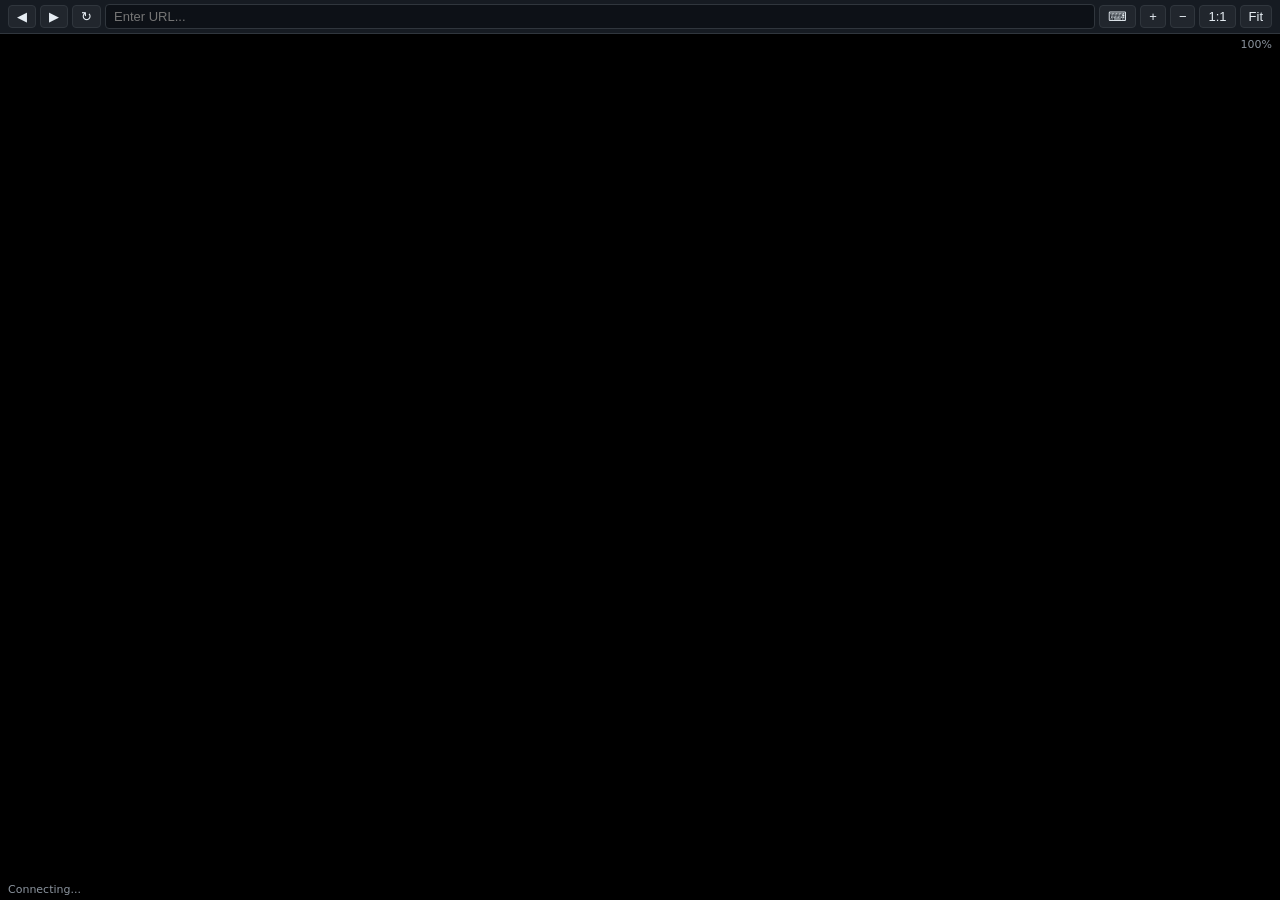
==== browser_view.html @ 6a1b1be6 "browser integration: live view, MCP, file path fix" ====
<!DOCTYPE html>
<html><head>
<meta charset="utf-8"><meta name="viewport" content="width=device-width,initial-scale=1,maximum-scale=1,viewport-fit=cover">
<title>Drop Browser</title>
<style>
*{margin:0;padding:0;box-sizing:border-box}
body{background:#0d1117;color:#e6edf3;font-family:system-ui;height:100vh;height:100dvh;display:flex;flex-direction:column;overflow:hidden}
.toolbar{display:flex;align-items:center;gap:4px;padding:4px 8px;background:#161b22;border-bottom:1px solid #30363d;flex-shrink:0}
.toolbar button{background:#21262d;border:1px solid #30363d;color:#e6edf3;border-radius:4px;padding:4px 8px;cursor:pointer;font-size:13px;line-height:1}
.toolbar button:hover{background:#30363d}
.toolbar button:active{background:#484f58}
.toolbar button.active{background:#1f6feb;border-color:#1f6feb}
#url-bar{flex:1;background:#0d1117;border:1px solid #30363d;color:#e6edf3;border-radius:4px;padding:4px 8px;font-size:13px;outline:none}
#url-bar:focus{border-color:#1f6feb}
.canvas-wrap{flex:1;overflow:hidden;display:flex;align-items:center;justify-content:center;background:#000;position:relative}
#screen{cursor:default;image-rendering:auto}
.status{position:absolute;bottom:4px;left:8px;font-size:11px;color:#8b949e;pointer-events:none}
#extra-keys{display:none;background:#161b22;flex-shrink:0;border-top:1px solid #30363d}
@media(hover:none)and(pointer:coarse){#extra-keys{display:flex}}
#extra-keys .ek{flex:1;text-align:center;padding:10px 0;font-size:12px;font-family:monospace;color:#e6edf3;background:#21262d;margin-right:1px;cursor:pointer;user-select:none;-webkit-user-select:none}
#extra-keys .ek:active{background:#30363d}
.zoom-info{position:absolute;top:4px;right:8px;font-size:11px;color:#8b949e;pointer-events:none}
</style>
</head><body>
<div class="toolbar">
  <button onclick="send({action:back})" title="Back">◀</button>
  <button onclick="send({action:forward})" title="Forward">▶</button>
  <button onclick="send({action:reload})" title="Reload">↻</button>
  <input id="url-bar" type="text" placeholder="Enter URL..." onkeydown="if(event.key===Enter){send({action:navigate,url:this.value})}">
  <button onclick="toggleKbd()" id="kbd-btn" title="Toggle Keyboard">⌨</button>
  <button onclick="zoomIn()" title="Zoom In">+</button>
  <button onclick="zoomOut()" title="Zoom Out">−</button>
  <button onclick="zoom1to1()" title="1:1">1:1</button>
  <button onclick="zoomFit()" title="Fit">Fit</button>
</div>
<div class="canvas-wrap" id="wrap">
  <canvas id="screen" width="1280" height="720"></canvas>
  <div class="status" id="status">Connecting...</div>
  <div class="zoom-info" id="zoom-info">100%</div>
</div>
<div id="extra-keys">
  <div class="ek" data-key="Escape">Esc</div>
  <div class="ek" data-key="Tab">Tab</div>
  <div class="ek" data-key="Control">Ctrl</div>
  <div class="ek" data-key="Alt">Alt</div>
  <div class="ek" data-key="ArrowUp">↑</div>
  <div class="ek" data-key="ArrowDown">↓</div>
  <div class="ek" data-key="ArrowLeft">←</div>
  <div class="ek" data-key="ArrowRight">→</div>
  <div class="ek" data-key="Enter">⏎</div>
  <div class="ek" data-key="Backspace">⌫</div>
</div>
<script>
const canvas=document.getElementById(screen),ctx=canvas.getContext(2d),wrap=document.getElementById(wrap);
let ws,zoom=1,kbdActive=false,W=1280,H=720;

function connect(){
  const proto=location.protocol===https:?wss::ws:;
  ws=new WebSocket(proto+//+location.host+/browser/ws);
  ws.binaryType=arraybuffer;
  ws.onopen=()=>{document.getElementById(status).textContent=Connected;send({action:geturl})};
  ws.onmessage=e=>{
    if(typeof e.data===string){
      const m=JSON.parse(e.data);
      if(m.url)document.getElementById(url-bar).value=m.url;
      if(m.title)document.title=Drop - +m.title;
    } else {
      const blob=new Blob([e.data],{type:image/png});
      const img=new Image();
      img.onload=()=>{
        if(img.width!==W||img.height!==H){W=img.width;H=img.height;canvas.width=W;canvas.height=H;applyZoom()}
        ctx.drawImage(img,0,0);
        URL.revokeObjectURL(img.src);
      };
      img.src=URL.createObjectURL(blob);
    }
  };
  ws.onclose=()=>{document.getElementById(status).textContent=Disconnected;setTimeout(connect,2000)};
}

function send(msg){if(ws&&ws.readyState===1)ws.send(JSON.stringify(msg))}

// Mouse events
canvas.addEventListener(mousedown,e=>{e.preventDefault();const r=canvas.getBoundingClientRect();send({action:click,x:(e.clientX-r.left)/zoom,y:(e.clientY-r.top)/zoom,button:[left,middle,right][e.button]})});
canvas.addEventListener(mousemove,e=>{const r=canvas.getBoundingClientRect();send({action:mousemove,x:(e.clientX-r.left)/zoom,y:(e.clientY-r.top)/zoom})});
canvas.addEventListener(wheel,e=>{e.preventDefault();const r=canvas.getBoundingClientRect();send({action:scroll,x:(e.clientX-r.left)/zoom,y:(e.clientY-r.top)/zoom,deltaX:e.deltaX,deltaY:e.deltaY})},{passive:false});
canvas.addEventListener(contextmenu,e=>e.preventDefault());

// Touch events
let lastTouch=null;
canvas.addEventListener(touchstart,e=>{e.preventDefault();const t=e.touches[0],r=canvas.getBoundingClientRect();lastTouch={x:(t.clientX-r.left)/zoom,y:(t.clientY-r.top)/zoom};send({action:click,x:lastTouch.x,y:lastTouch.y,button:left})},{passive:false});
canvas.addEventListener(touchmove,e=>{e.preventDefault();const t=e.touches[0],r=canvas.getBoundingClientRect();const x=(t.clientX-r.left)/zoom,y=(t.clientY-r.top)/zoom;if(lastTouch){send({action:scroll,x:lastTouch.x,y:lastTouch.y,deltaX:(lastTouch.x-x)*2,deltaY:(lastTouch.y-y)*2})}lastTouch={x,y}},{passive:false});

// Keyboard
document.addEventListener(keydown,e=>{
  if(e.target===document.getElementById(url-bar))return;
  if(!kbdActive)return;
  e.preventDefault();
  if(e.key.length===1){send({action:type,text:e.key})}
  else{send({action:keydown,key:e.key,keyCode:e.keyCode})}
});
document.addEventListener(keyup,e=>{
  if(e.target===document.getElementById(url-bar))return;
  if(!kbdActive)return;
  e.preventDefault();
  if(e.key.length>1){send({action:keyup,key:e.key,keyCode:e.keyCode})}
});

// Extra keys
document.querySelectorAll(.ek).forEach(el=>{
  el.addEventListener(click,()=>{
    const key=el.dataset.key;
    send({action:keydown,key,keyCode:0});
    setTimeout(()=>send({action:keyup,key,keyCode:0}),50);
  });
});

// Keyboard toggle
function toggleKbd(){kbdActive=!kbdActive;document.getElementById(kbd-btn).classList.toggle(active,kbdActive)}

// Zoom
function applyZoom(){canvas.style.width=(W*zoom)+px;canvas.style.height=(H*zoom)+px;document.getElementById(zoom-info).textContent=Math.round(zoom*100)+%}
function zoomIn(){zoom=Math.min(zoom*1.25,3);applyZoom()}
function zoomOut(){zoom=Math.max(zoom/1.25,0.25);applyZoom()}
function zoom1to1(){zoom=1;applyZoom()}
function zoomFit(){const wr=wrap.getBoundingClientRect();zoom=Math.min(wr.width/W,wr.height/H,1);applyZoom()}

// Init
zoomFit();
connect();
window.addEventListener(resize,()=>{if(zoom!==1)zoomFit()});
</script>
</body></html>
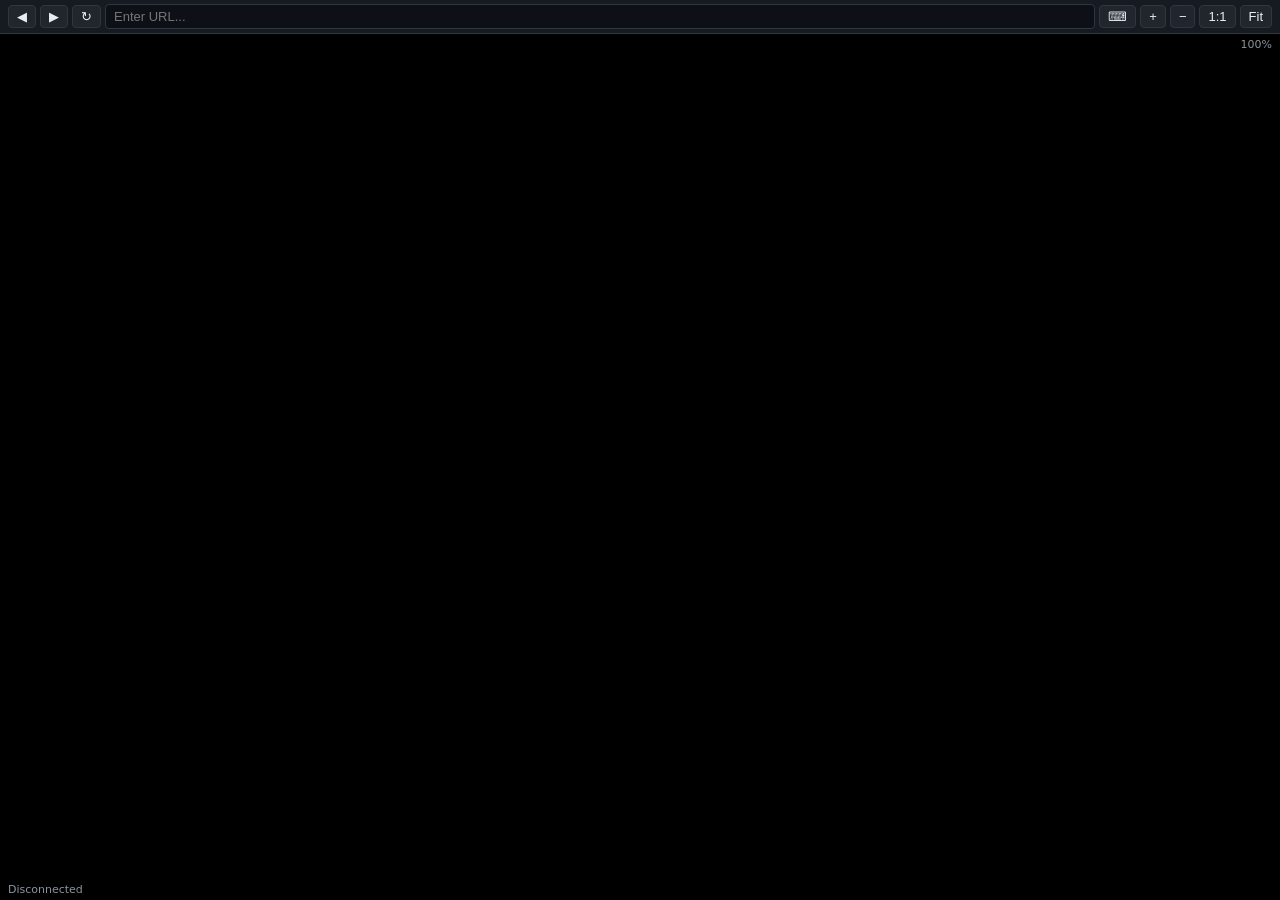
==== commit f12358cc: "wip: uncommitted changes (excl binaries)" ====
--- a/browser_view.html
+++ b/browser_view.html
@@ -1,6 +1,8 @@
 <!DOCTYPE html>
-<html><head>
-<meta charset="utf-8"><meta name="viewport" content="width=device-width,initial-scale=1,maximum-scale=1,viewport-fit=cover">
+<html>
+<head>
+<meta charset="utf-8">
+<meta name="viewport" content="width=device-width,initial-scale=1,maximum-scale=1,viewport-fit=cover">
 <title>Drop Browser</title>
 <style>
 *{margin:0;padding:0;box-sizing:border-box}
@@ -16,17 +18,18 @@
 #screen{cursor:default;image-rendering:auto}
 .status{position:absolute;bottom:4px;left:8px;font-size:11px;color:#8b949e;pointer-events:none}
 #extra-keys{display:none;background:#161b22;flex-shrink:0;border-top:1px solid #30363d}
-@media(hover:none)and(pointer:coarse){#extra-keys{display:flex}}
+@media(hover:none)and(pointer:coarse){.extra-keys{display:flex}}
 #extra-keys .ek{flex:1;text-align:center;padding:10px 0;font-size:12px;font-family:monospace;color:#e6edf3;background:#21262d;margin-right:1px;cursor:pointer;user-select:none;-webkit-user-select:none}
 #extra-keys .ek:active{background:#30363d}
 .zoom-info{position:absolute;top:4px;right:8px;font-size:11px;color:#8b949e;pointer-events:none}
 </style>
-</head><body>
+</head>
+<body>
 <div class="toolbar">
-  <button onclick="send({action:back})" title="Back">◀</button>
-  <button onclick="send({action:forward})" title="Forward">▶</button>
-  <button onclick="send({action:reload})" title="Reload">↻</button>
-  <input id="url-bar" type="text" placeholder="Enter URL..." onkeydown="if(event.key===Enter){send({action:navigate,url:this.value})}">
+  <button onclick="doAction({action:'back'})" title="Back">◀</button>
+  <button onclick="doAction({action:'forward'})" title="Forward">▶</button>
+  <button onclick="doAction({action:'reload'})" title="Reload">↻</button>
+  <input id="url-bar" type="text" placeholder="Enter URL..." onkeydown="if(event.key==='Enter'){doAction({action:'navigate',url:this.value})}">
   <button onclick="toggleKbd()" id="kbd-btn" title="Toggle Keyboard">⌨</button>
   <button onclick="zoomIn()" title="Zoom In">+</button>
   <button onclick="zoomOut()" title="Zoom Out">−</button>
@@ -51,21 +54,21 @@
   <div class="ek" data-key="Backspace">⌫</div>
 </div>
 <script>
-const canvas=document.getElementById(screen),ctx=canvas.getContext(2d),wrap=document.getElementById(wrap);
+const canvas=document.getElementById('screen'),ctx=canvas.getContext('2d'),wrap=document.getElementById('wrap');
 let ws,zoom=1,kbdActive=false,W=1280,H=720;
 
 function connect(){
-  const proto=location.protocol===https:?wss::ws:;
-  ws=new WebSocket(proto+//+location.host+/browser/ws);
-  ws.binaryType=arraybuffer;
-  ws.onopen=()=>{document.getElementById(status).textContent=Connected;send({action:geturl})};
+  const proto=location.protocol==='https'?'wss':'ws:';
+  ws=new WebSocket(proto+'//'+location.host+'/browser/ws');
+  ws.binaryType='arraybuffer';
+  ws.onopen=()=>{document.getElementById('status').textContent='Connected';doAction({action:'geturl'})};
   ws.onmessage=e=>{
-    if(typeof e.data===string){
+    if(typeof e.data==='string'){
       const m=JSON.parse(e.data);
-      if(m.url)document.getElementById(url-bar).value=m.url;
-      if(m.title)document.title=Drop - +m.title;
+      if(m.url)document.getElementById('url-bar').value=m.url;
+      if(m.title)document.title='Drop - '+m.title;
     } else {
-      const blob=new Blob([e.data],{type:image/png});
+      const blob=new Blob([e.data],{type:'image/png'});
       const img=new Image();
       img.onload=()=>{
         if(img.width!==W||img.height!==H){W=img.width;H=img.height;canvas.width=W;canvas.height=H;applyZoom()}
@@ -75,51 +78,68 @@
       img.src=URL.createObjectURL(blob);
     }
   };
-  ws.onclose=()=>{document.getElementById(status).textContent=Disconnected;setTimeout(connect,2000)};
+  ws.onclose=()=>{document.getElementById('status').textContent='Disconnected';setTimeout(connect,2000)};
 }
 
-function send(msg){if(ws&&ws.readyState===1)ws.send(JSON.stringify(msg))}
+// Send to browser and report to chat
+function doAction(msg){
+  if(ws&&ws.readyState===1)ws.send(JSON.stringify(msg));
+  
+  // Report certain actions to chat server
+  const reportActions=['click','scroll','navigate','back','forward','reload','keydown','keyup','type'];
+  if(reportActions.includes(msg.action)){
+    fetch('/browser/event',{
+      method:'POST',
+      headers:{'Content-Type':'application/json'},
+      body:JSON.stringify(msg)
+    }).then(r=>r.json()).then(d=>{
+      if(d.message)console.log('[chat] '+d.message);
+    }).catch(()=>{});
+  }
+}
+
+function send(msg){doAction(msg)}
 
 // Mouse events
-canvas.addEventListener(mousedown,e=>{e.preventDefault();const r=canvas.getBoundingClientRect();send({action:click,x:(e.clientX-r.left)/zoom,y:(e.clientY-r.top)/zoom,button:[left,middle,right][e.button]})});
-canvas.addEventListener(mousemove,e=>{const r=canvas.getBoundingClientRect();send({action:mousemove,x:(e.clientX-r.left)/zoom,y:(e.clientY-r.top)/zoom})});
-canvas.addEventListener(wheel,e=>{e.preventDefault();const r=canvas.getBoundingClientRect();send({action:scroll,x:(e.clientX-r.left)/zoom,y:(e.clientY-r.top)/zoom,deltaX:e.deltaX,deltaY:e.deltaY})},{passive:false});
-canvas.addEventListener(contextmenu,e=>e.preventDefault());
+canvas.addEventListener('mousedown',e=>{e.preventDefault();const r=canvas.getBoundingClientRect();doAction({action:'click',x:(e.clientX-r.left)/zoom,y:(e.clientY-r.top)/zoom,button:['left','middle','right'][e.button]})});
+canvas.addEventListener('mousemove',e=>{const r=canvas.getBoundingClientRect();doAction({action:'mousemove',x:(e.clientX-r.left)/zoom,y:(e.clientY-r.top)/zoom})});
+canvas.addEventListener('wheel',e=>{e.preventDefault();const r=canvas.getBoundingClientRect();doAction({action:'scroll',x:(e.clientX-r.left)/zoom,y:(e.clientY-r.top)/zoom,deltaX:e.deltaX,deltaY:e.deltaY})},{passive:false});
+canvas.addEventListener('contextmenu',e=>e.preventDefault());
 
 // Touch events
 let lastTouch=null;
-canvas.addEventListener(touchstart,e=>{e.preventDefault();const t=e.touches[0],r=canvas.getBoundingClientRect();lastTouch={x:(t.clientX-r.left)/zoom,y:(t.clientY-r.top)/zoom};send({action:click,x:lastTouch.x,y:lastTouch.y,button:left})},{passive:false});
-canvas.addEventListener(touchmove,e=>{e.preventDefault();const t=e.touches[0],r=canvas.getBoundingClientRect();const x=(t.clientX-r.left)/zoom,y=(t.clientY-r.top)/zoom;if(lastTouch){send({action:scroll,x:lastTouch.x,y:lastTouch.y,deltaX:(lastTouch.x-x)*2,deltaY:(lastTouch.y-y)*2})}lastTouch={x,y}},{passive:false});
+canvas.addEventListener('touchstart',e=>{e.preventDefault();const t=e.touches[0],r=canvas.getBoundingClientRect();lastTouch={x:(t.clientX-r.left)/zoom,y:(t.clientY-r.top)/zoom};doAction({action:'click',x:lastTouch.x,y:lastTouch.y,button:'left'})},{passive:false});
+canvas.addEventListener('touchmove',e=>{e.preventDefault();const t=e.touches[0],r=canvas.getBoundingClientRect();const x=(t.clientX-r.left)/zoom,y=(t.clientY-r.top)/zoom;if(lastTouch){doAction({action:'scroll',x:lastTouch.x,y:lastTouch.y,deltaX:(lastTouch.x-x)*2,deltaY:(lastTouch.y-y)*2})}lastTouch={x,y}},{passive:false});
 
 // Keyboard
-document.addEventListener(keydown,e=>{
-  if(e.target===document.getElementById(url-bar))return;
+document.addEventListener('keydown',e=>{
+  if(e.target===document.getElementById('url-bar'))return;
   if(!kbdActive)return;
   e.preventDefault();
-  if(e.key.length===1){send({action:type,text:e.key})}
-  else{send({action:keydown,key:e.key,keyCode:e.keyCode})}
+  if(e.key.length===1){doAction({action:'type',text:e.key})}
+  else{doAction({action:'keydown',key:e.key,keyCode:e.keyCode})}
 });
-document.addEventListener(keyup,e=>{
-  if(e.target===document.getElementById(url-bar))return;
+document.addEventListener('keyup',e=>{
+  if(e.target===document.getElementById('url-bar'))return;
   if(!kbdActive)return;
   e.preventDefault();
-  if(e.key.length>1){send({action:keyup,key:e.key,keyCode:e.keyCode})}
+  if(e.key.length>1){doAction({action:'keyup',key:e.key,keyCode:e.keyCode})}
 });
 
 // Extra keys
-document.querySelectorAll(.ek).forEach(el=>{
-  el.addEventListener(click,()=>{
+document.querySelectorAll('.ek').forEach(el=>{
+  el.addEventListener('click',()=>{
     const key=el.dataset.key;
-    send({action:keydown,key,keyCode:0});
-    setTimeout(()=>send({action:keyup,key,keyCode:0}),50);
+    doAction({action:'keydown',key:key,keyCode:0});
+    setTimeout(()=>doAction({action:'keyup',key:key,keyCode:0}),50);
   });
 });
 
 // Keyboard toggle
-function toggleKbd(){kbdActive=!kbdActive;document.getElementById(kbd-btn).classList.toggle(active,kbdActive)}
+function toggleKbd(){kbdActive=!kbdActive;document.getElementById('kbd-btn').classList.toggle('active',kbdActive)}
 
 // Zoom
-function applyZoom(){canvas.style.width=(W*zoom)+px;canvas.style.height=(H*zoom)+px;document.getElementById(zoom-info).textContent=Math.round(zoom*100)+%}
+function applyZoom(){canvas.style.width=(W*zoom)+'px';canvas.style.height=(H*zoom)+'px';document.getElementById('zoom-info').textContent=Math.round(zoom*100)+'%'}
 function zoomIn(){zoom=Math.min(zoom*1.25,3);applyZoom()}
 function zoomOut(){zoom=Math.max(zoom/1.25,0.25);applyZoom()}
 function zoom1to1(){zoom=1;applyZoom()}
@@ -128,6 +148,7 @@
 // Init
 zoomFit();
 connect();
-window.addEventListener(resize,()=>{if(zoom!==1)zoomFit()});
+window.addEventListener('resize',()=>{if(zoom!==1)zoomFit()});
 </script>
-</body></html>
+</body>
+</html>
